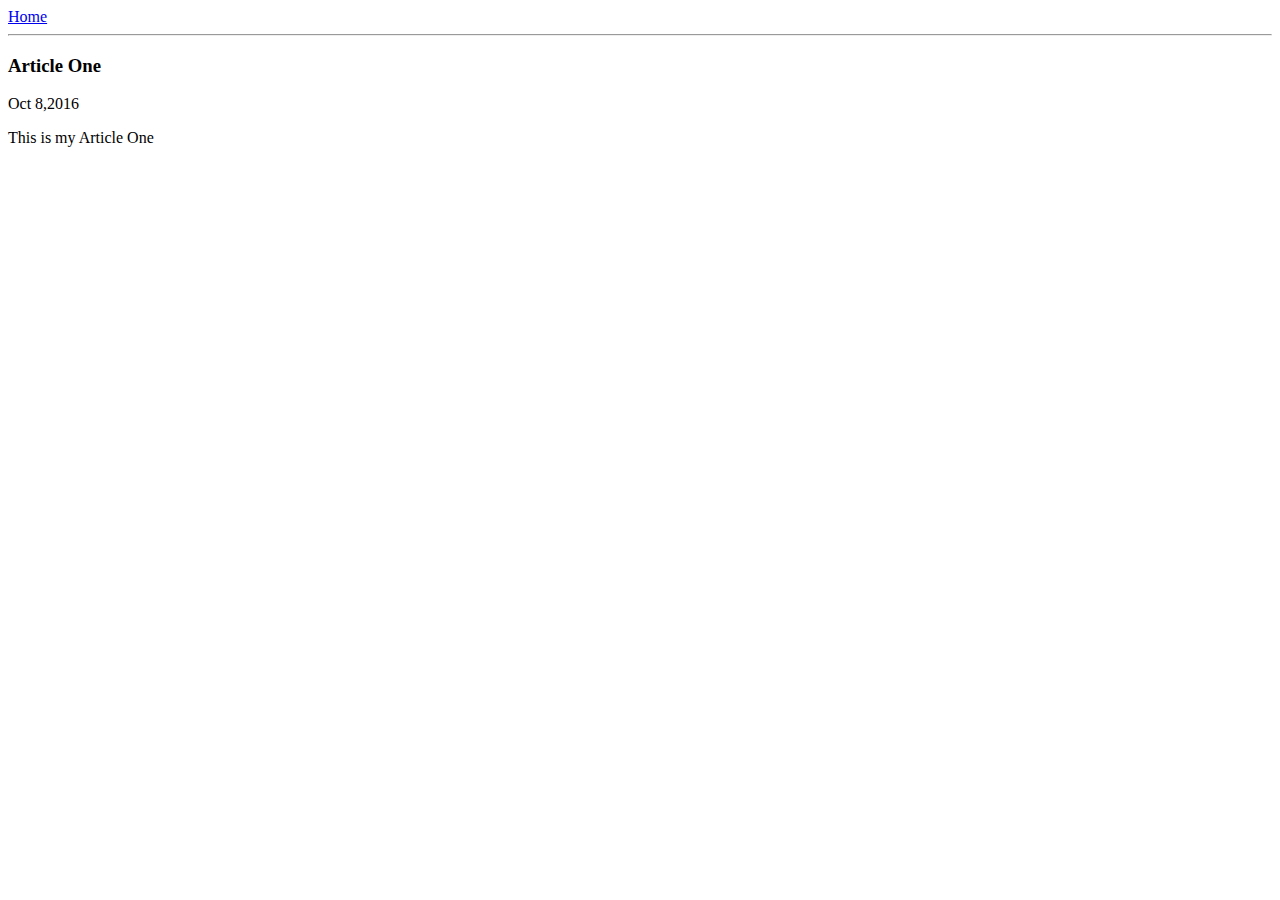
==== ui/article-one.html @ 62808e53 "[imad-console] Updates ui/article-one.html" ====
<html>
  <head>
      <title>
          Article One  | Priya
      </title>
  </head>  
  <body>
         <div>
          <a href="/">Home</a>
         </div>
         <hr/>
      <h3>
          Article One
      </h3>
      <div>
          Oct 8,2016
      </div>
      <div>
          <p>
              This is my Article One
          </p>
      </div>
      
  </body>
  </html>
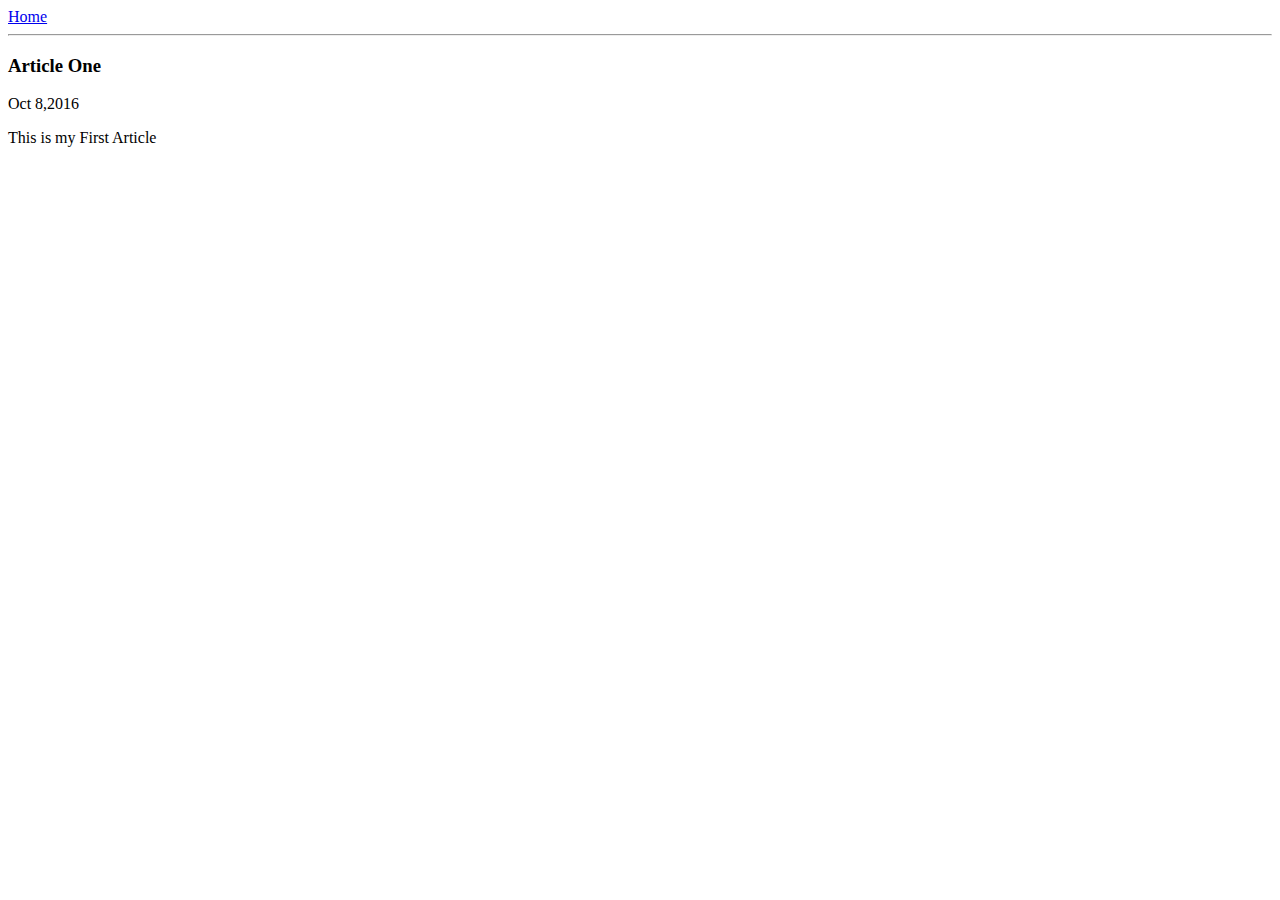
==== commit 059a943c: "[imad-console] Updates ui/article-one.html" ====
--- a/ui/article-one.html
+++ b/ui/article-one.html
@@ -1,8 +1,10 @@
+<!doctype html>
 <html>
   <head>
       <title>
           Article One  | Priya
       </title>
+      <meta name="viewport" content="width=device-width,initial-scale=1"/>
   </head>  
   <body>
          <div>
@@ -17,7 +19,7 @@
       </div>
       <div>
           <p>
-              This is my Article One
+              This is my First Article 
           </p>
       </div>
       
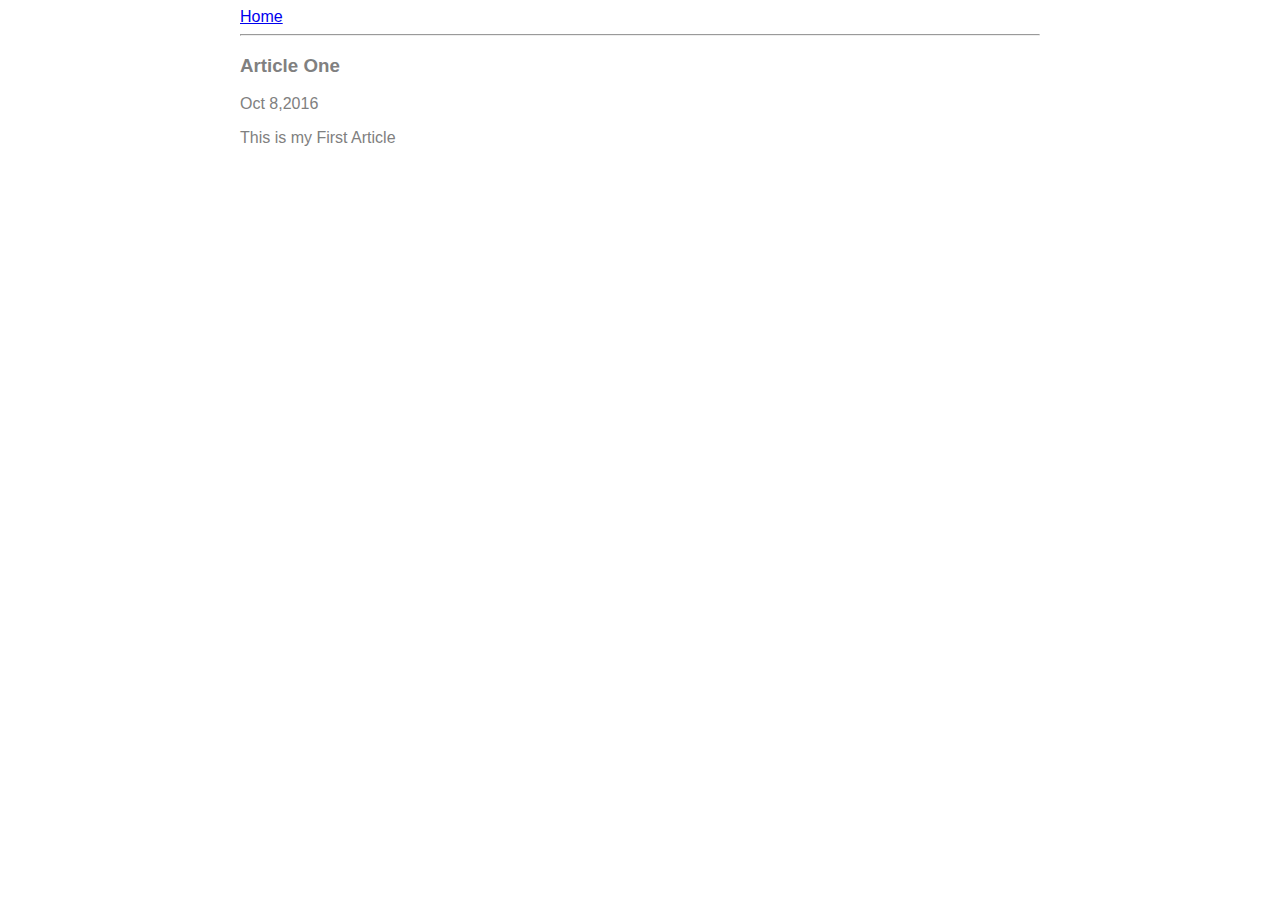
==== commit 099112af: "[imad-console] Updates ui/article-one.html" ====
--- a/ui/article-one.html
+++ b/ui/article-one.html
@@ -5,23 +5,34 @@
           Article One  | Priya
       </title>
       <meta name="viewport" content="width=device-width,initial-scale=1"/>
+      <style>
+          .container
+          {
+             max-width:800px;
+             margin:0 auto;
+             color:grey;
+             font-family:sans-serif;
+          }
+          }
+      </style>
   </head>  
   <body>
-         <div>
-          <a href="/">Home</a>
-         </div>
-         <hr/>
-      <h3>
-          Article One
-      </h3>
-      <div>
-          Oct 8,2016
+      <div class="container">
+             <div>
+               <a href="/">Home</a>
+             </div>
+             <hr/>
+              <h3>
+                  Article One
+              </h3>
+                  <div>
+                       Oct 8,2016
+                  </div>
+                          <div>
+                             <p>
+                                This is my First Article 
+                             </p>
+                          </div>
       </div>
-      <div>
-          <p>
-              This is my First Article 
-          </p>
-      </div>
-      
   </body>
   </html>
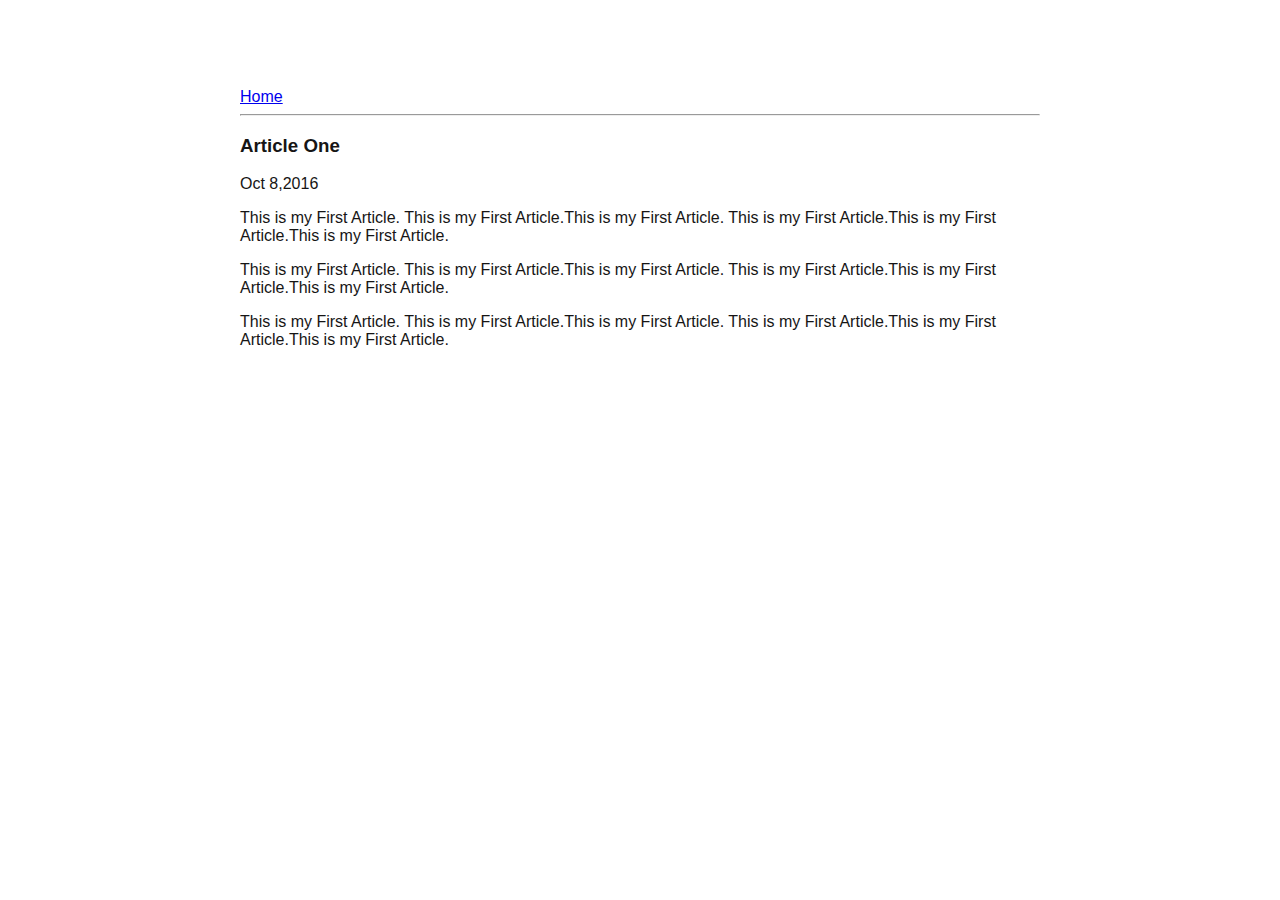
==== commit 04646999: "[imad-console] Updates ui/article-one.html" ====
--- a/ui/article-one.html
+++ b/ui/article-one.html
@@ -8,12 +8,14 @@
       <style>
           .container
           {
-             max-width:800px;
-             margin:0 auto;
-             color:grey;
-             font-family:sans-serif;
-          }
-          }
+                 max-width: 800px;
+                 margin: 0 auto;
+                 color: #161515;
+                 font-family: sans-serif;
+                 padding-top: 80px;
+                 padding-left: 20px;
+                 padding-right: 20px;
+            }
       </style>
   </head>  
   <body>
@@ -30,7 +32,20 @@
                   </div>
                           <div>
                              <p>
-                                This is my First Article 
+                                This is my First Article. This is my First Article.This is my First Article.
+                                This is my First Article.This is my First Article.This is my First Article.
+                             </p>
+                          </div>
+                          <div>
+                             <p>
+                                This is my First Article. This is my First Article.This is my First Article.
+                                This is my First Article.This is my First Article.This is my First Article.
+                             </p>
+                          </div>
+                          <div>
+                             <p>
+                                This is my First Article. This is my First Article.This is my First Article.
+                                This is my First Article.This is my First Article.This is my First Article.
                              </p>
                           </div>
       </div>
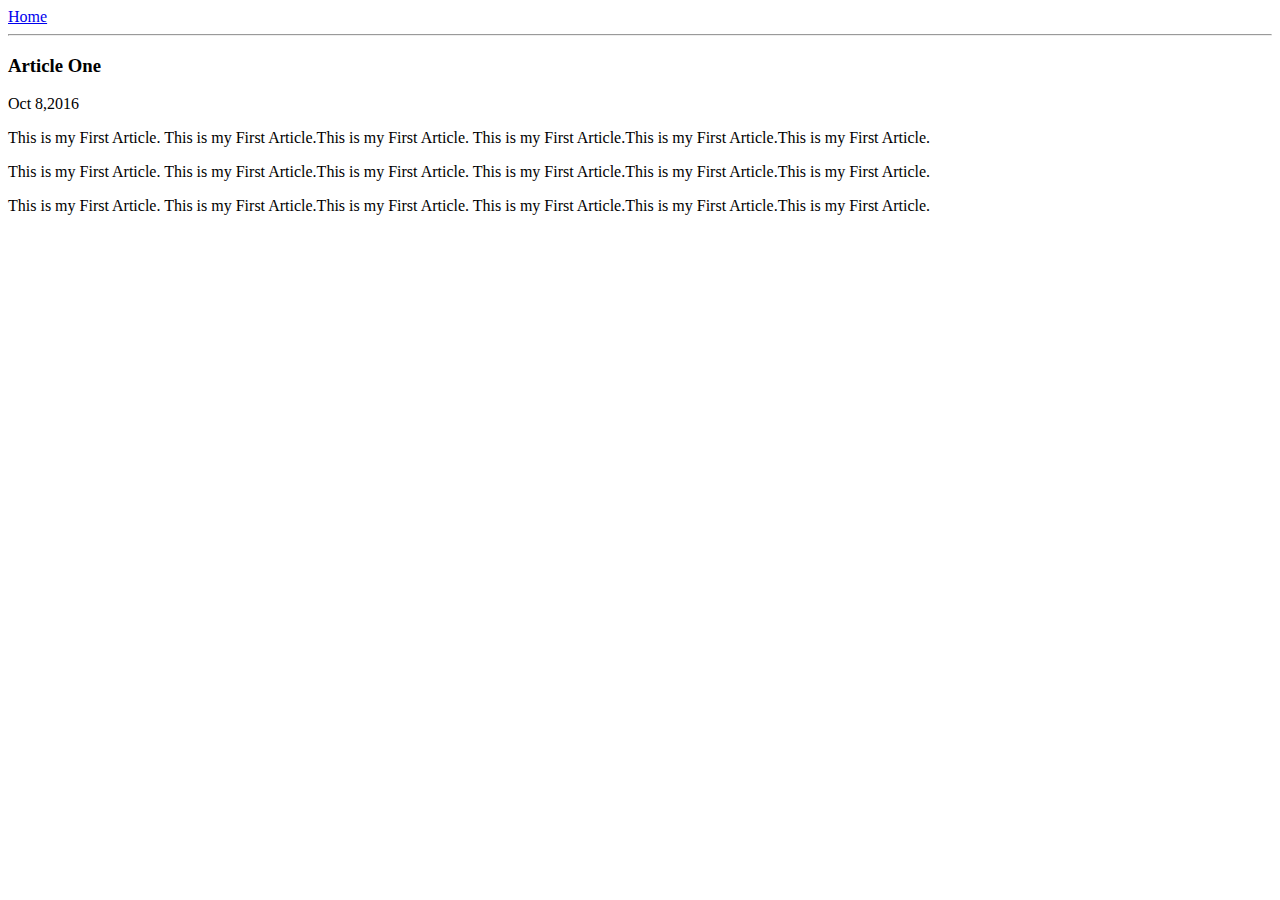
==== commit e71b1c51: "[imad-console] Updates ui/article-one.html" ====
--- a/ui/article-one.html
+++ b/ui/article-one.html
@@ -5,19 +5,8 @@
           Article One  | Priya
       </title>
       <meta name="viewport" content="width=device-width,initial-scale=1"/>
-      <style>
-          .container
-          {
-                 max-width: 800px;
-                 margin: 0 auto;
-                 color: #161515;
-                 font-family: sans-serif;
-                 padding-top: 80px;
-                 padding-left: 20px;
-                 padding-right: 20px;
-            }
-      </style>
-  </head>  
+       <link href="/ui/style.css" rel="stylesheet" />
+       </head>  
   <body>
       <div class="container">
              <div>
